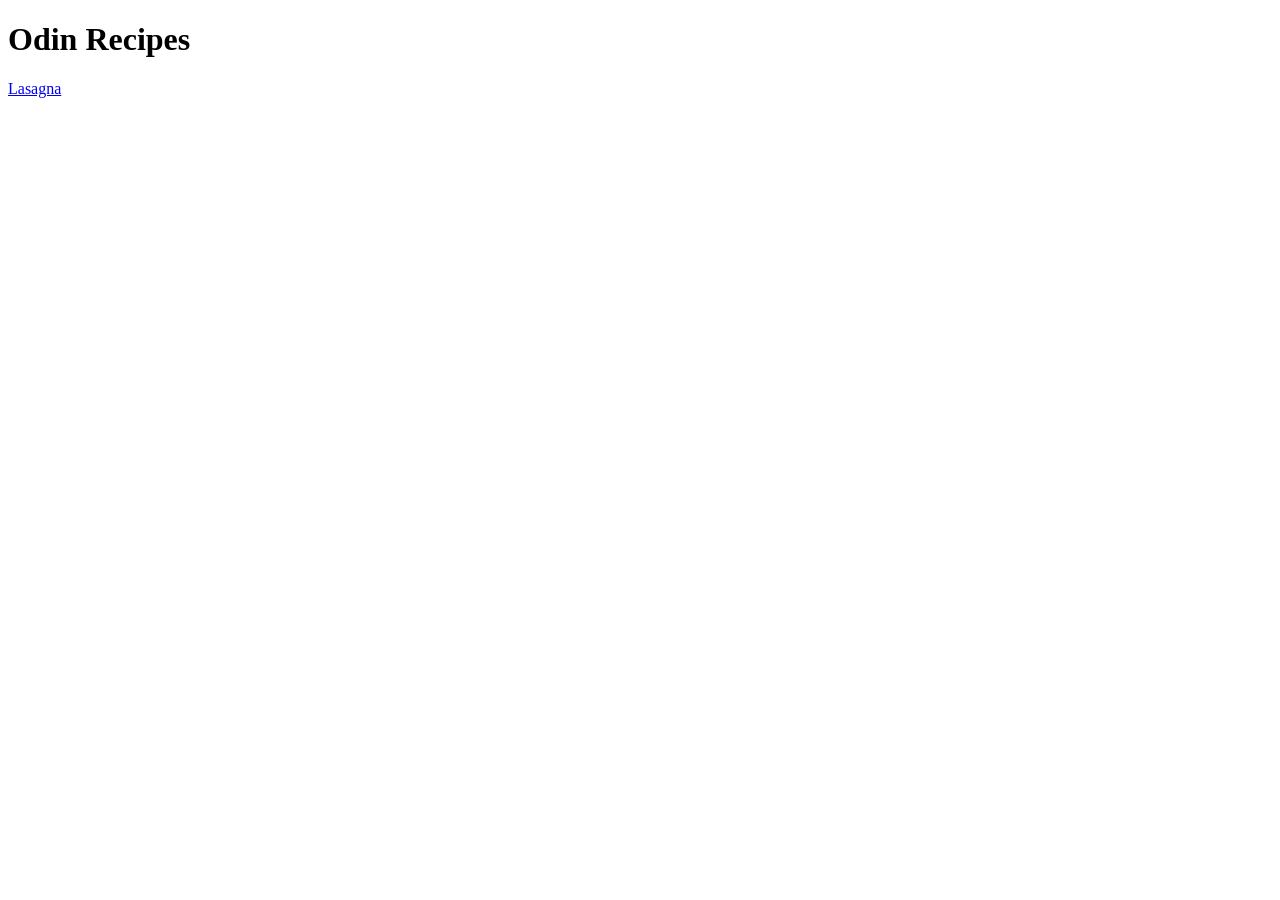
==== index.html @ 3e463628 "add link to lasgna.html to homepage" ====
<!DOCTYPE html>
<html lang="en">
<head>
    <meta charset="UTF-8">
    <meta http-equiv="X-UA-Compatible" content="IE=edge">
    <meta name="viewport" content="width=device-width, initial-scale=1.0">
    <title>Document</title>
</head>
<body>
    <h1>Odin Recipes</h1>
    <a href="../odin-recipes/recipes/lasagna.html">Lasagna</a>
</body>
</html>
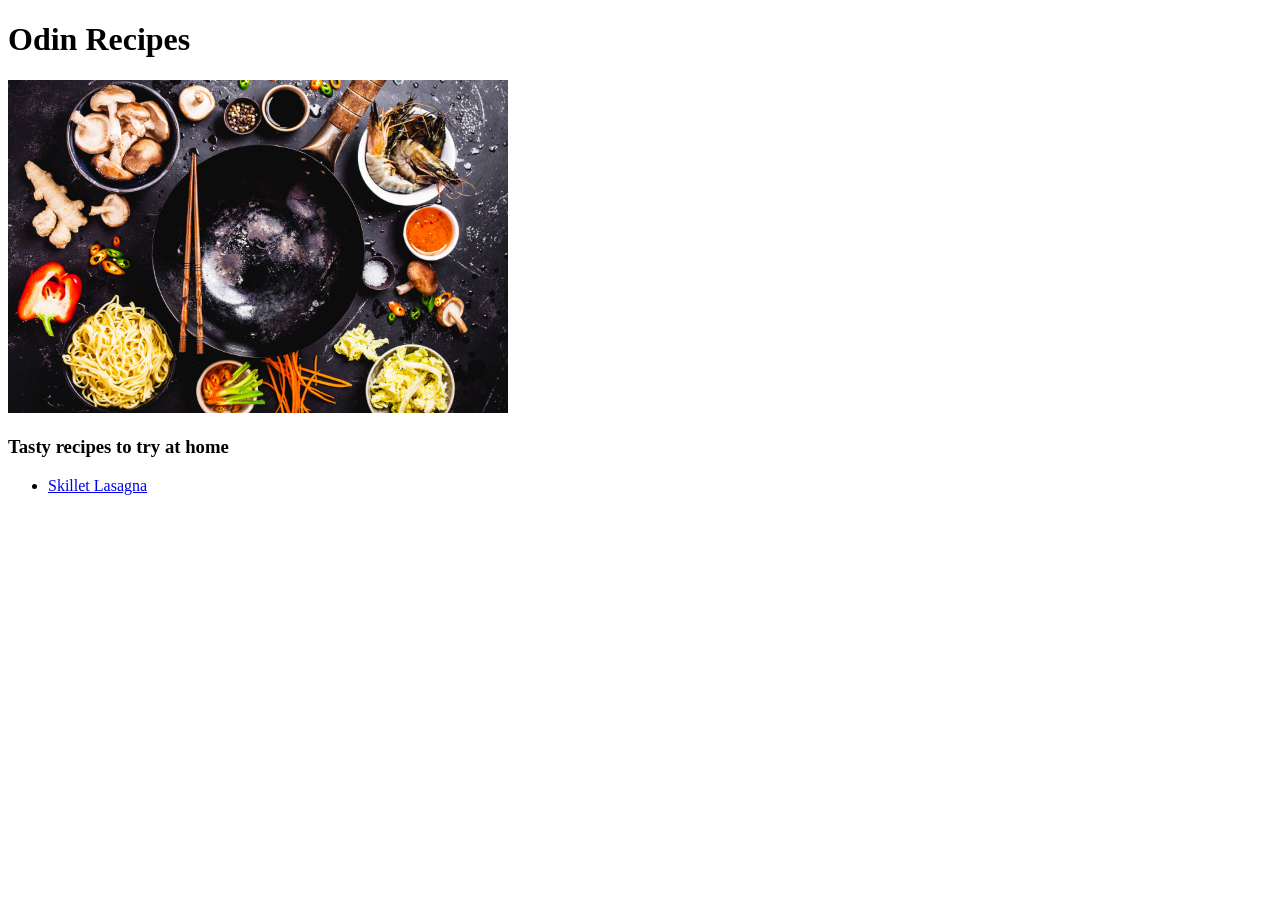
==== commit 8913f525: "add presentation image, recipes on a list" ====
--- a/index.html
+++ b/index.html
@@ -8,6 +8,11 @@
 </head>
 <body>
     <h1>Odin Recipes</h1>
-    <a href="../odin-recipes/recipes/lasagna.html">Lasagna</a>
+    <img src="./images/coocking.jpg" alt="Presentation image" width="500px">
+    <h3>Tasty recipes to try at home</h3>
+    <ul>
+        <li><a href="../odin-recipes/recipes/lasagna.html">Skillet Lasagna</a></li>
+    </ul>
+    
 </body>
 </html>
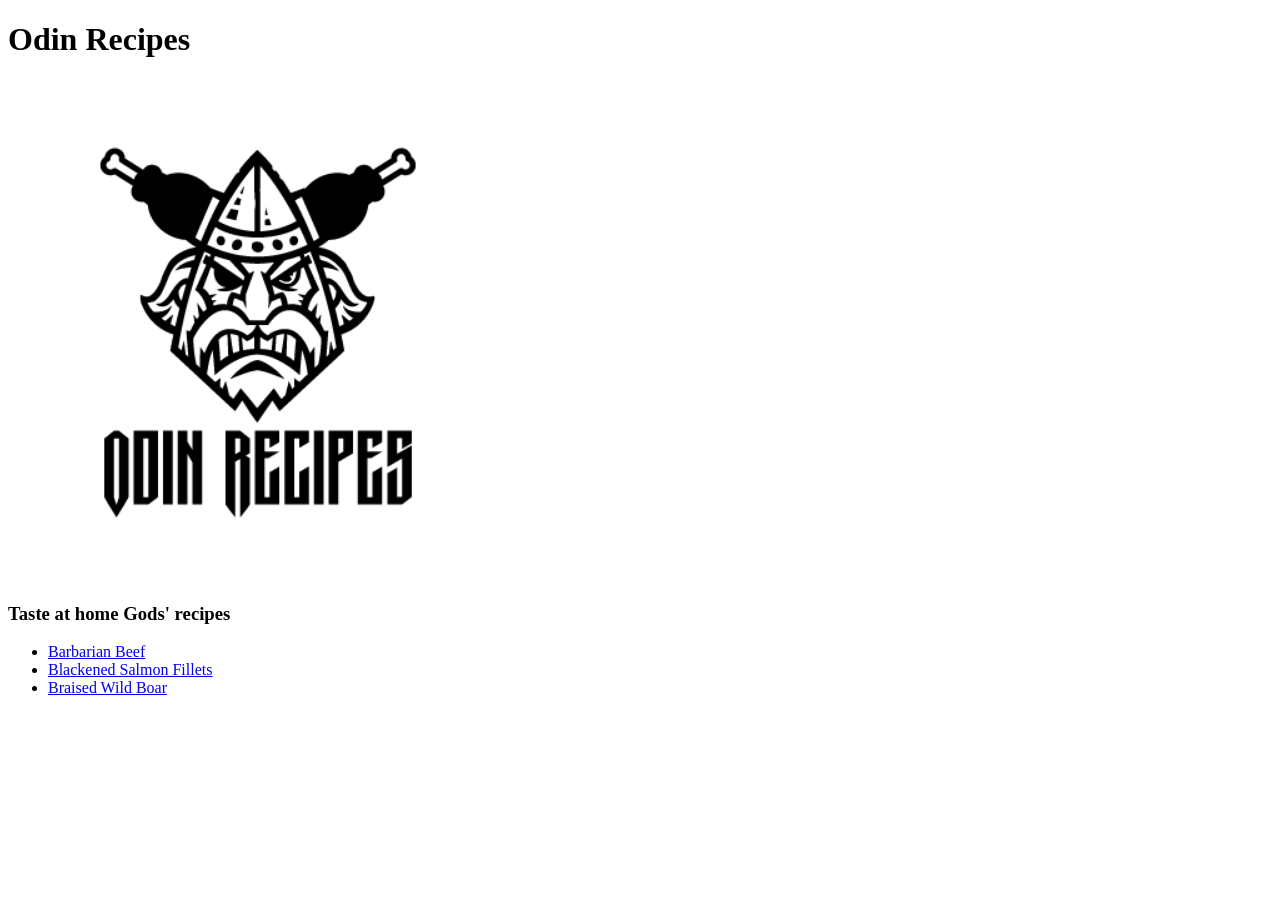
==== commit 62f997d4: "deleted lasagna.html, added 3 more recipes with their images" ====
--- a/index.html
+++ b/index.html
@@ -8,10 +8,12 @@
 </head>
 <body>
     <h1>Odin Recipes</h1>
-    <img src="./images/coocking.jpg" alt="Presentation image" width="500px">
-    <h3>Tasty recipes to try at home</h3>
+    <img src="./images/odin_recipes.png" alt="Presentation image" width="500px">
+    <h3>Taste at home Gods' recipes</h3>
     <ul>
-        <li><a href="../odin-recipes/recipes/lasagna.html">Skillet Lasagna</a></li>
+        <li><a href="../odin-recipes/recipes/beef.html">Barbarian Beef</a></li>
+        <li><a href="../odin-recipes/recipes/salmon.html">Blackened Salmon Fillets</a></li>
+        <li><a href="../odin-recipes/recipes/boar.html">Braised Wild Boar</a></li>
     </ul>
     
 </body>
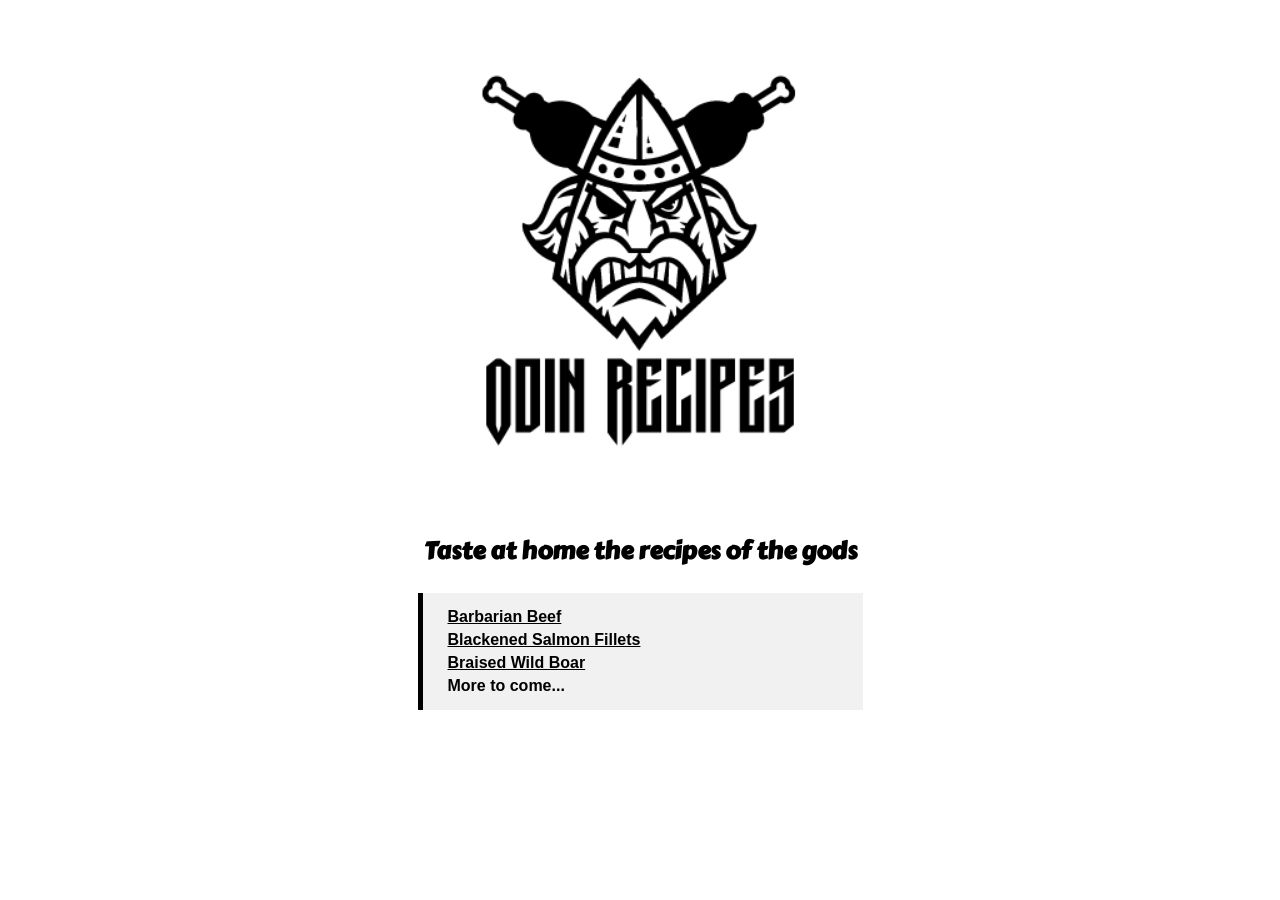
==== commit 0627ce8c: "Added styles.css, modified pages to use css. Modified homepage image" ====
--- a/index.html
+++ b/index.html
@@ -1,19 +1,24 @@
 <!DOCTYPE html>
 <html lang="en">
 <head>
+    <link rel="preconnect" href="https://fonts.googleapis.com">
+    <link rel="preconnect" href="https://fonts.gstatic.com" crossorigin>
+    <link href="https://fonts.googleapis.com/css2?family=Carter+One&display=swap" rel="stylesheet">
+
+    <link rel="stylesheet" href="styles.css">
     <meta charset="UTF-8">
     <meta http-equiv="X-UA-Compatible" content="IE=edge">
     <meta name="viewport" content="width=device-width, initial-scale=1.0">
     <title>Document</title>
 </head>
 <body>
-    <h1>Odin Recipes</h1>
-    <img src="./images/odin_recipes.png" alt="Presentation image" width="500px">
-    <h3>Taste at home Gods' recipes</h3>
-    <ul>
+    <img src="./images/odin_recipes.png" alt="Presentation image" class="center_img">
+    <h3 class="presentation">Taste at home the recipes of the gods</h3>
+    <ul class="index_list">
         <li><a href="../odin-recipes/recipes/beef.html">Barbarian Beef</a></li>
         <li><a href="../odin-recipes/recipes/salmon.html">Blackened Salmon Fillets</a></li>
         <li><a href="../odin-recipes/recipes/boar.html">Braised Wild Boar</a></li>
+        <li>More to come...</li>
     </ul>
     
 </body>
--- a/styles.css
+++ b/styles.css
@@ -0,0 +1,122 @@
+.center_img {
+    display: block;
+    margin-left: auto;
+    margin-right: auto;
+    width: 500px;
+    height: auto;
+}
+
+.recipes_img {
+    border-radius: 10px;
+    height: 300px;
+    object-fit:cover
+}
+
+.presentation {
+    font-family: 'Carter One', cursive;
+    font-size: 1.5rem;
+    text-align: center;
+}
+
+.index_list {
+    border-left: 5px solid black;
+    background-color: #f1f1f1;
+    list-style-type: none;
+    padding: 10px 20px;
+    width: 400px;
+    margin-left: auto;
+    margin-right: auto;
+}
+
+.index_list li {
+    margin: 5px;
+    font-family: Helvetica, sans-serif;
+    font-weight: 700;
+    color: black;
+  }
+
+li a {
+    color: black;
+}
+
+.recipes_title {
+    font-family: 'Carter One', cursive;
+    font-size: 2rem;
+    text-align: center;
+}
+
+.intro {
+    font-family: Helvetica, sans-serif;
+    font-weight: 700;
+    width: 500px;
+    margin-left: auto;
+    margin-right: auto;
+    margin-bottom: 40px;
+}
+
+h3,
+h4 {
+    width: 500px;
+    margin-left: auto;
+    margin-right: auto;
+    font-size: 1.2rem;
+    font-weight: 900;
+    font-family: Helvetica, sans-serif;
+}
+
+h4 {
+    font-size: 1rem;
+    margin-bottom: -10px;
+}
+
+.ingredients,
+.directions {
+    font-family: Helvetica, sans-serif;
+    margin-left: auto;
+    margin-right: auto;
+    margin-bottom: 40px;
+    list-style-type: none;
+    width: 500px;
+}
+
+.ingredients li::before {
+    content: "□";
+    margin-right: 10px;
+    margin-left: -20px;
+    color: black;
+    font-weight: bold;
+    font-size: 1.5rem;
+    border-radius: 1px;
+}
+
+.directions li {
+    counter-increment: step-counter;
+    margin-bottom: 20px;
+}
+
+.directions li::before {
+    content: counter(step-counter);
+    margin-right: 10px;
+    margin-left: -20px;
+    background-color: black;
+    font-size: 80%;
+    color: white;
+    font-weight: bold;
+    padding: 3px 7px;
+    border-radius: 50%;
+}
+
+.back_button {
+    font-size: 2rem;
+    font-weight: 900;
+    color: white;
+    background-color: black;
+    padding: 14px 22px;
+    text-align: center;
+    text-decoration: none;
+    display: inline-block;
+    border-radius: 50%;
+    position: relative;
+    left: 50%;
+    margin-top: 50px;
+}
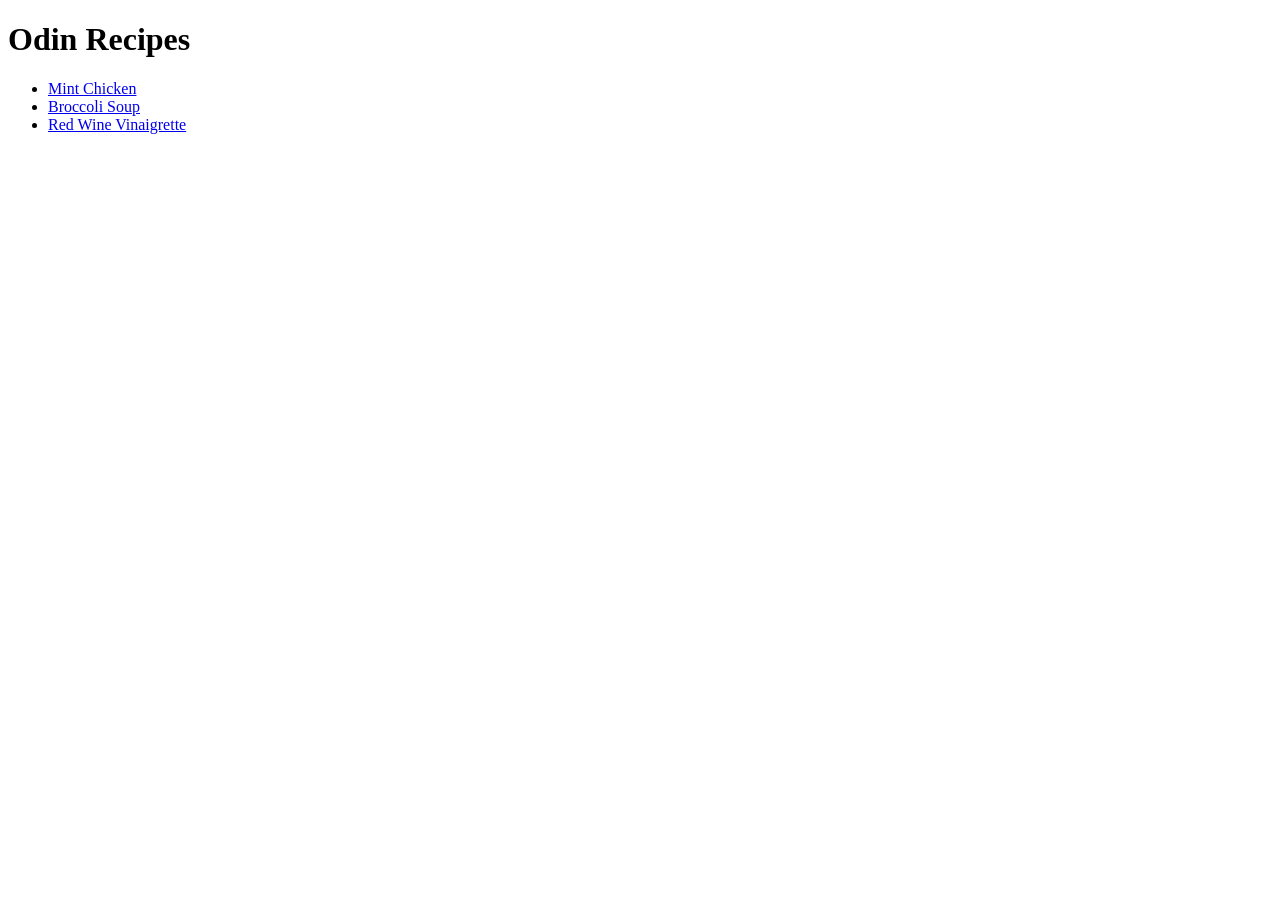
==== commit 35461efb: "Add index.html and recipes inside recipes folder" ====
--- a/index.html
+++ b/index.html
@@ -1,24 +1,17 @@
 <!DOCTYPE html>
 <html lang="en">
 <head>
-    <link rel="preconnect" href="https://fonts.googleapis.com">
-    <link rel="preconnect" href="https://fonts.gstatic.com" crossorigin>
-    <link href="https://fonts.googleapis.com/css2?family=Carter+One&display=swap" rel="stylesheet">
-
-    <link rel="stylesheet" href="styles.css">
     <meta charset="UTF-8">
     <meta http-equiv="X-UA-Compatible" content="IE=edge">
     <meta name="viewport" content="width=device-width, initial-scale=1.0">
     <title>Document</title>
 </head>
 <body>
-    <img src="./images/odin_recipes.png" alt="Presentation image" class="center_img">
-    <h3 class="presentation">Taste at home the recipes of the gods</h3>
-    <ul class="index_list">
-        <li><a href="../odin-recipes/recipes/beef.html">Barbarian Beef</a></li>
-        <li><a href="../odin-recipes/recipes/salmon.html">Blackened Salmon Fillets</a></li>
-        <li><a href="../odin-recipes/recipes/boar.html">Braised Wild Boar</a></li>
-        <li>More to come...</li>
+    <h1>Odin Recipes</h1>
+    <ul>
+        <li><a href="/recipes/mintchicken.html">Mint Chicken</a></li>
+        <li><a href="/recipes/broccolisoup.html">Broccoli Soup</a></li>
+        <li><a href="/recipes/vinaigrette.html">Red Wine Vinaigrette</a> </li>
     </ul>
     
 </body>
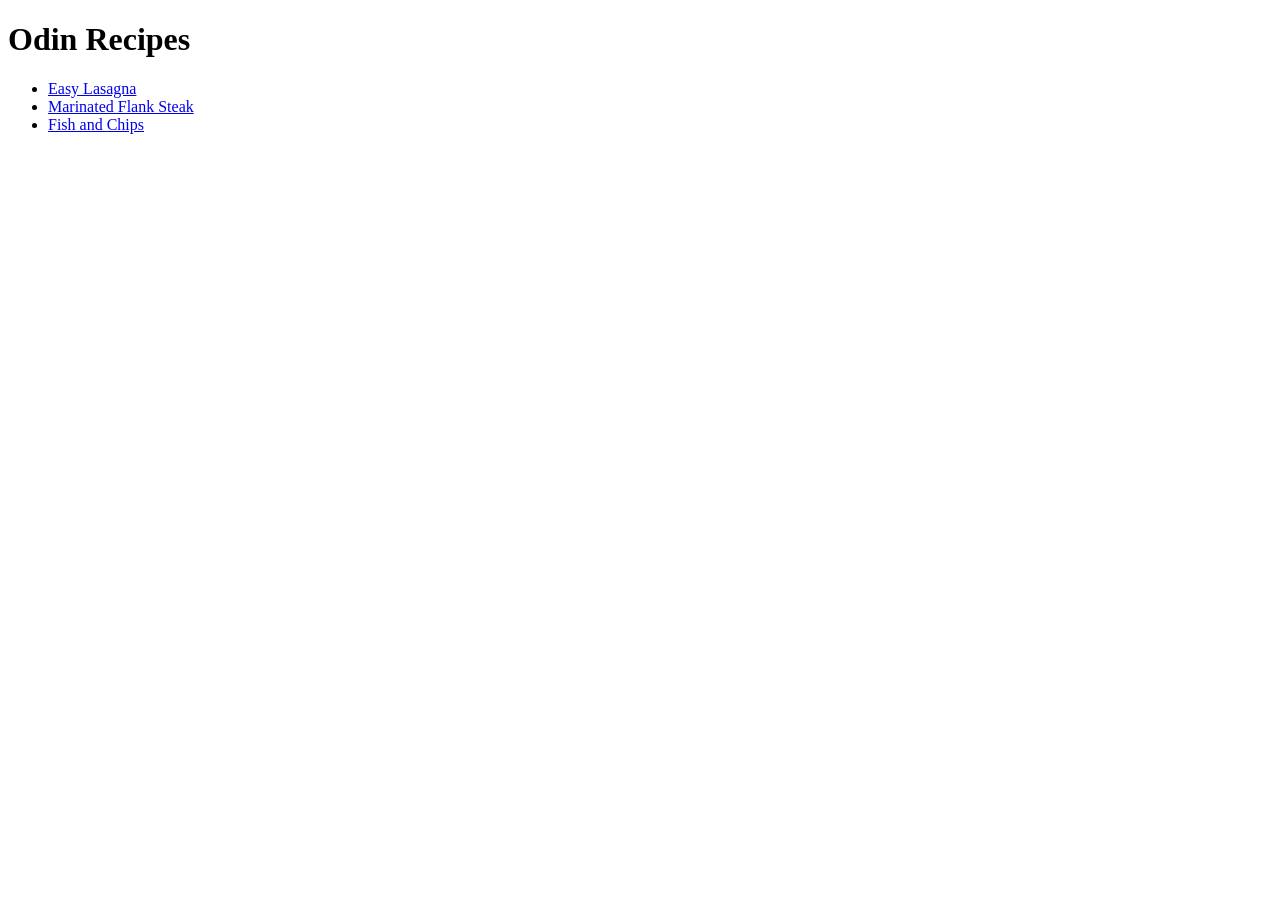
==== commit a366301b: "Recipes index and recipes' pages. Addesd recipes' index on first page and sigle pages for every reci" ====
--- a/index.html
+++ b/index.html
@@ -2,17 +2,15 @@
 <html lang="en">
 <head>
     <meta charset="UTF-8">
-    <meta http-equiv="X-UA-Compatible" content="IE=edge">
     <meta name="viewport" content="width=device-width, initial-scale=1.0">
     <title>Document</title>
 </head>
 <body>
     <h1>Odin Recipes</h1>
     <ul>
-        <li><a href="/recipes/mintchicken.html">Mint Chicken</a></li>
-        <li><a href="/recipes/broccolisoup.html">Broccoli Soup</a></li>
-        <li><a href="/recipes/vinaigrette.html">Red Wine Vinaigrette</a> </li>
+        <li><a href="recipes/lasagna.html">Easy Lasagna</a></li>
+        <li><a href="recipes/steak.html">Marinated Flank Steak</a></li>
+        <li><a href="recipes/fishnchips.html">Fish and Chips</a></li>
     </ul>
-    
 </body>
 </html>
